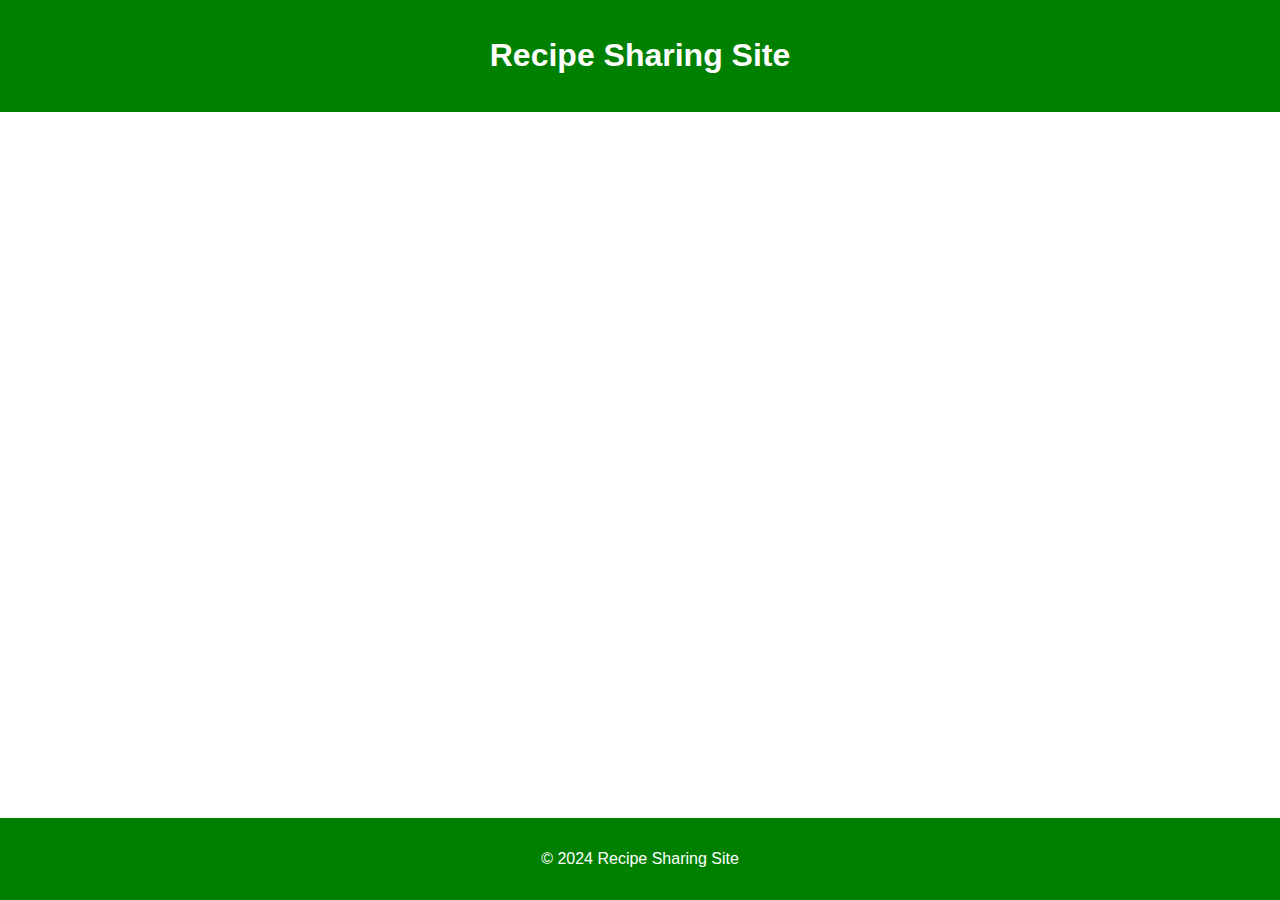
==== home.html @ 3cbd9223 "Add files via upload" ====
<!DOCTYPE html>
<html lang="en">
<head>
  <meta charset="UTF-8">
  <meta name="viewport" content="width=device-width, initial-scale=1.0">
  <title>Recipe Sharing Site</title>
  <style>
/* Basic styling */
body {
  font-family: Arial, sans-serif;
  margin: 0;
  padding: 0;
}

header, footer {
  background-color: green;
  color: #fff;
  text-align: center;
  padding: 1rem 0;
}

main {
  padding: 1rem;
}

footer {
  position: fixed;
  bottom: 0;
  width: 100%;
}

/* Add more styling as needed */

</style>
</head>
<body>
  <header>
    <h1>Recipe Sharing Site</h1>
  </header>
  <main>
    <section id="recipes">
      <!-- Display recipes dynamically using JavaScript -->
    </section>
  </main>
  <footer>
    <p>&copy; 2024 Recipe Sharing Site</p>
  </footer>
  <script src="script.js"></script>
</body>
</html>
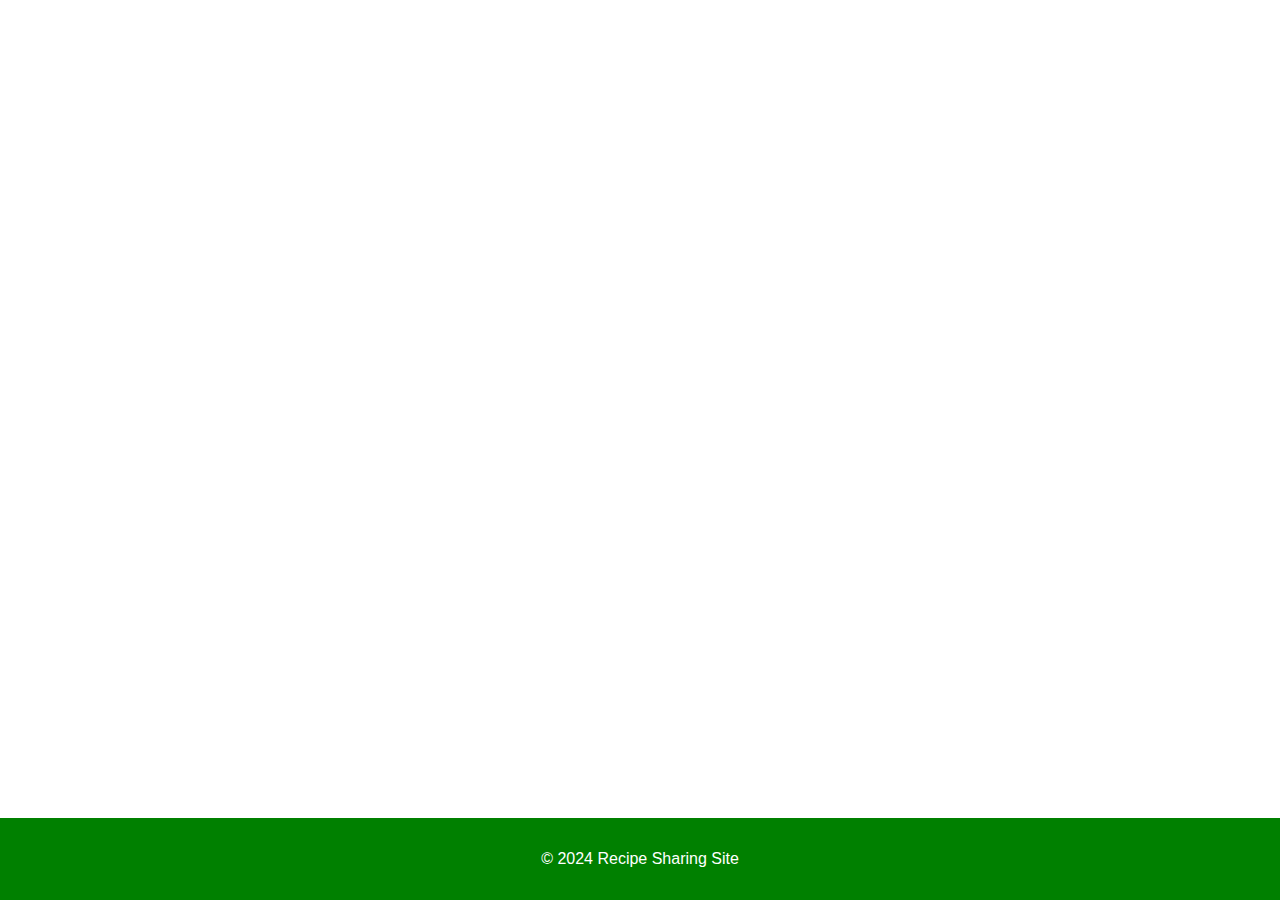
==== commit e44c4e15: "Update home.html" ====
--- a/home.html
+++ b/home.html
@@ -34,9 +34,6 @@
 </style>
 </head>
 <body>
-  <header>
-    <h1>Recipe Sharing Site</h1>
-  </header>
   <main>
     <section id="recipes">
       <!-- Display recipes dynamically using JavaScript -->
